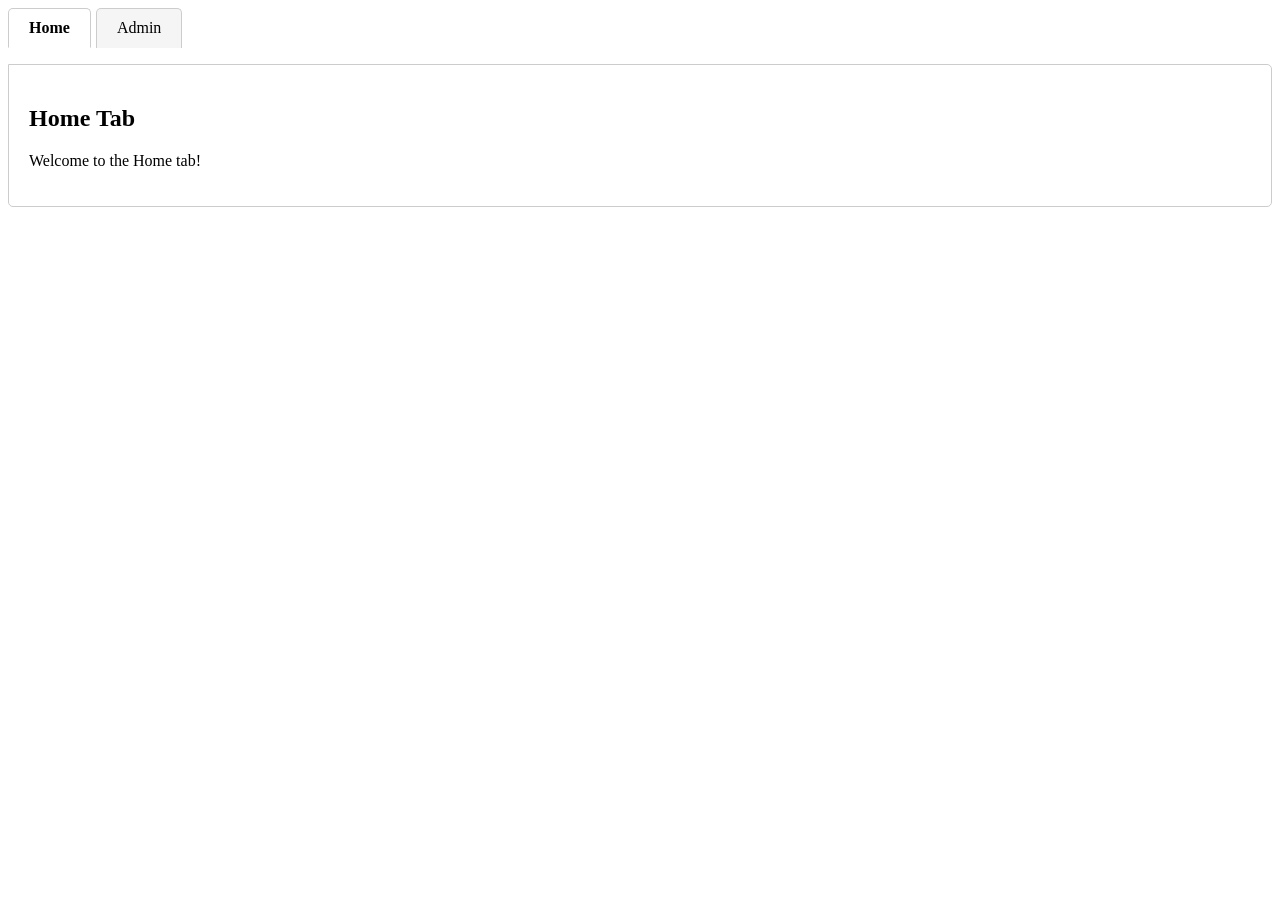
==== tabs.html @ 6dbed2b8 "Add tabbed interface with Home and Admin tabs" ====
<!DOCTYPE html>
<html lang="en">
<head>
  <meta charset="UTF-8">
  <title>Tabs Example</title>
  <style>
    .tabs {
      display: flex;
      cursor: pointer;
      margin-bottom: 1em;
    }
    .tab {
      padding: 10px 20px;
      border: 1px solid #ccc;
      background: #f5f5f5;
      margin-right: 5px;
      border-bottom: none;
      border-radius: 5px 5px 0 0;
    }
    .tab.active {
      background: #fff;
      font-weight: bold;
      border-bottom: 1px solid #fff;
    }
    .tab-content {
      border: 1px solid #ccc;
      padding: 20px;
      background: #fff;
      border-radius: 0 5px 5px 5px;
    }
    .tab-content:not(.active) {
      display: none;
    }
  </style>
</head>
<body>
  <div class="tabs">
    <div class="tab active" data-tab="home">Home</div>
    <div class="tab" data-tab="admin">Admin</div>
  </div>
  <div class="tab-content active" id="home">
    <h2>Home Tab</h2>
    <p>Welcome to the Home tab!</p>
  </div>
  <div class="tab-content" id="admin">
    <h2>Admin Tab</h2>
    <p>Welcome to the Admin tab!</p>
  </div>
  <script>
    document.querySelectorAll('.tab').forEach(tab => {
      tab.addEventListener('click', function() {
        document.querySelectorAll('.tab').forEach(t => t.classList.remove('active'));
        document.querySelectorAll('.tab-content').forEach(tc => tc.classList.remove('active'));
        this.classList.add('active');
        document.getElementById(this.getAttribute('data-tab')).classList.add('active');
      });
    });
  </script>
</body>
</html>
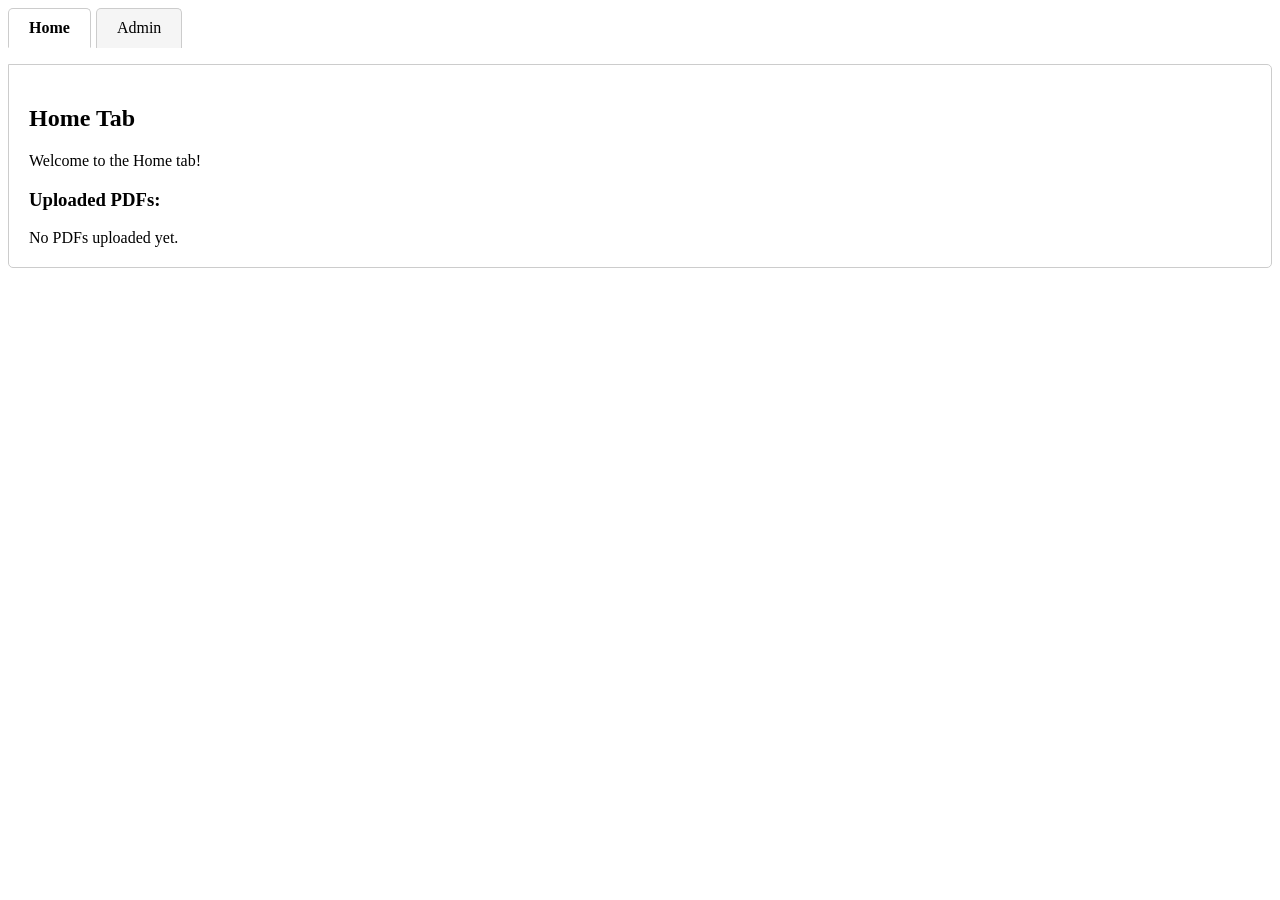
==== commit 7ed738d4: "Fix: reliably show PDF upload area after successful admin login; display uploaded PDFs in Home tab" ====
--- a/tabs.html
+++ b/tabs.html
@@ -31,6 +31,18 @@
     .tab-content:not(.active) {
       display: none;
     }
+    .login-success {
+      color: green;
+      font-weight: bold;
+    }
+    .login-error {
+      color: red;
+      font-weight: bold;
+    }
+    #pdfList a {
+      display: block;
+      margin-bottom: 8px;
+    }
   </style>
 </head>
 <body>
@@ -41,12 +53,30 @@
   <div class="tab-content active" id="home">
     <h2>Home Tab</h2>
     <p>Welcome to the Home tab!</p>
+    <div id="pdfSection">
+      <h3>Uploaded PDFs:</h3>
+      <div id="pdfList"></div>
+    </div>
   </div>
   <div class="tab-content" id="admin">
     <h2>Admin Tab</h2>
-    <p>Welcome to the Admin tab!</p>
+    <form id="loginForm">
+      <label for="password">Enter Admin Password:</label><br>
+      <input type="password" id="password" name="password" autocomplete="off"><br><br>
+      <button type="submit">Login</button>
+    </form>
+    <div id="loginMessage"></div>
+    <div id="uploadSection" style="display:none;">
+      <h3>Upload PDF</h3>
+      <form id="pdfUploadForm">
+        <input type="file" id="pdfFile" accept="application/pdf" required>
+        <button type="submit">Upload PDF</button>
+      </form>
+      <div id="uploadMessage"></div>
+    </div>
   </div>
   <script>
+    // Tab logic
     document.querySelectorAll('.tab').forEach(tab => {
       tab.addEventListener('click', function() {
         document.querySelectorAll('.tab').forEach(t => t.classList.remove('active'));
@@ -55,6 +85,66 @@
         document.getElementById(this.getAttribute('data-tab')).classList.add('active');
       });
     });
+
+    // Render PDF list in Home tab
+    function renderPDFList() {
+      const pdfListDiv = document.getElementById('pdfList');
+      pdfListDiv.innerHTML = '';
+      const pdfs = JSON.parse(localStorage.getItem('pdfs') || '[]');
+      if (pdfs.length === 0) {
+        pdfListDiv.textContent = "No PDFs uploaded yet.";
+        return;
+      }
+      pdfs.forEach(pdf => {
+        const a = document.createElement('a');
+        a.href = pdf.url;
+        a.textContent = pdf.name;
+        a.target = '_blank';
+        pdfListDiv.appendChild(a);
+      });
+    }
+    renderPDFList();
+
+    // Admin login logic
+    document.getElementById('loginForm').addEventListener('submit', function(e) {
+      e.preventDefault();
+      const password = document.getElementById('password').value;
+      const loginMessage = document.getElementById('loginMessage');
+      const uploadSection = document.getElementById('uploadSection');
+      if (password === '1989') {
+        loginMessage.textContent = 'Login successful!';
+        loginMessage.className = 'login-success';
+        document.getElementById('loginForm').style.display = 'none';
+        uploadSection.style.display = 'block';
+      } else {
+        loginMessage.textContent = 'Incorrect password. Please try again.';
+        loginMessage.className = 'login-error';
+      }
+    });
+
+    // PDF upload logic
+    document.getElementById('pdfUploadForm').addEventListener('submit', function(e) {
+      e.preventDefault();
+      const fileInput = document.getElementById('pdfFile');
+      const file = fileInput.files[0];
+      const uploadMessage = document.getElementById('uploadMessage');
+      if (file && file.type === "application/pdf") {
+        const reader = new FileReader();
+        reader.onload = function(ev) {
+          const url = ev.target.result;
+          const pdfs = JSON.parse(localStorage.getItem('pdfs') || '[]');
+          pdfs.push({name: file.name, url: url});
+          localStorage.setItem('pdfs', JSON.stringify(pdfs));
+          uploadMessage.textContent = "PDF uploaded!";
+          uploadMessage.style.color = "green";
+          renderPDFList();
+        };
+        reader.readAsDataURL(file);
+      } else {
+        uploadMessage.textContent = "Please select a valid PDF file.";
+        uploadMessage.style.color = "red";
+      }
+    });
   </script>
 </body>
 </html>
